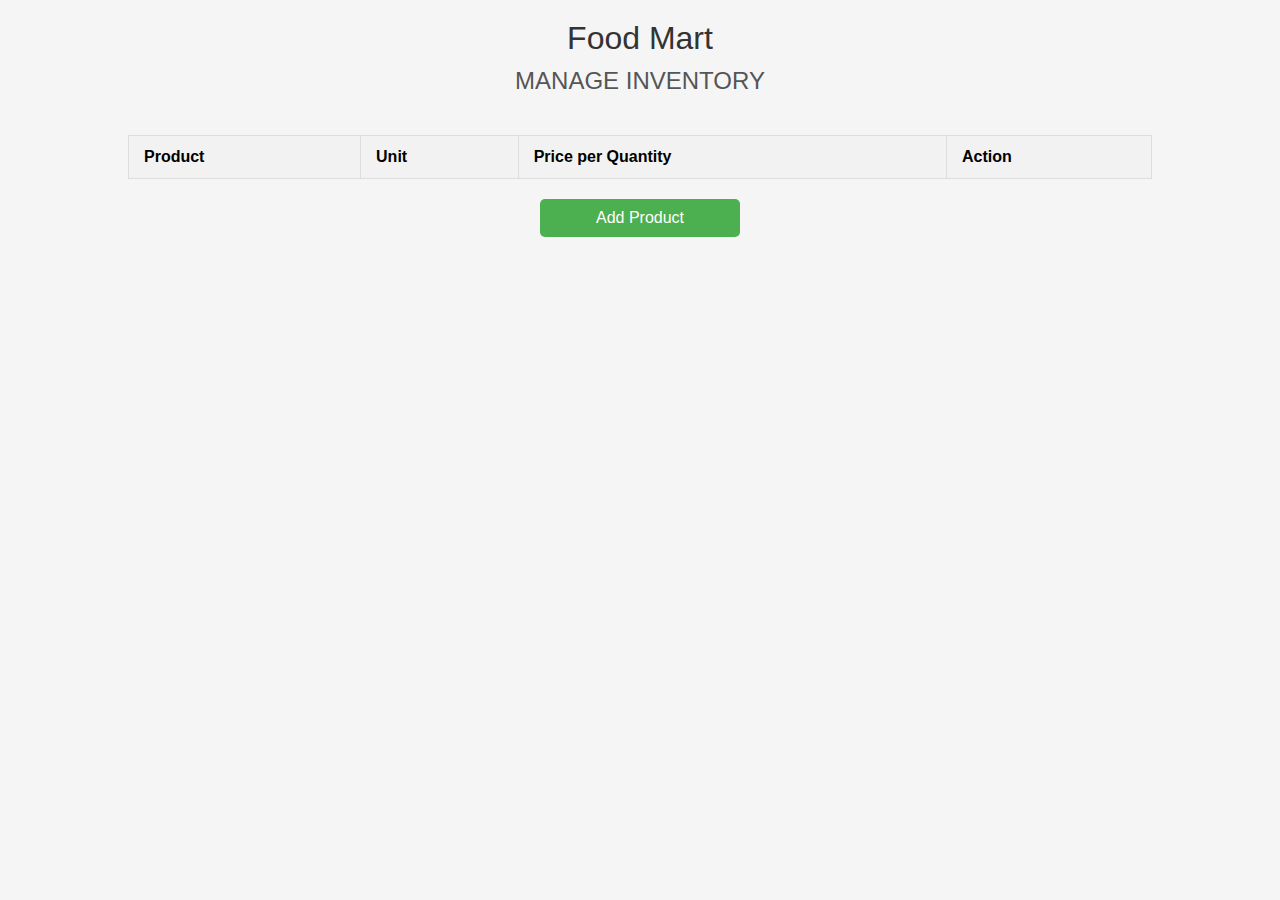
==== frontend/index.html @ 59bfbc35 "add and delete" ====
<!DOCTYPE html>
<html lang="en">

<head>
    <meta charset="UTF-8">
    <meta http-equiv="X-UA-Compatible" content="IE=edge">
    <meta name="viewport" content="width=device-width, initial-scale=1.0">
    <title>Food Mart Inventory</title>
    <link rel="stylesheet" href="styles.css">
</head>

<body>

    <div class="title">Food Mart</div>
    <div class="subtitle">MANAGE INVENTORY</div>
    <table>
        <thead>
            <tr>
                <th>Product</th>
                <th>Unit</th>
                <th>Price per Quantity</th>
                <th>Action</th>
            </tr>
        </thead>
        <tbody>
        </tbody>
    </table>

    <a href="#" class="add-product">Add Product</a>

    <div id="myModal" class="modal">
        <div class="modal-content">
            <form id="productForm">
                <span class="close">&times;</span>
                <h2>Add New Product</h2>
                <label for="name">Name</label>
                <input type="text" id="name" name="name" placeholder="Name">
                <label for="unit">Unit</label>
                <select id="unit" name="unit">
                </select>
                <label for="price">Price Per Unit</label>
                <input type="text" id="price" name="price" placeholder="Price Per Unit">
                <div style="text-align: right; margin-top: 20px;">
                    <button class="modal-button modal-button-close" onclick="closeModal()">Close</button>
                    <button class="modal-button modal-button-save" id="saveProduct">Save</button>
                </div>
            </form>
        </div>
    </div>

    <script src="https://code.jquery.com/jquery-3.6.0.min.js"></script>
    <script src="inventory.js"></script>

</body>

</html>
---- frontend/styles.css ----
body {
    font-family: Arial, sans-serif;
    margin: 0;
    padding: 0;
    background-color: #f5f5f5;
}

.title {
    font-size: 2em;
    text-align: center;
    margin-top: 20px;
    color: #333;
}

.subtitle {
    font-size: 1.5em;
    text-align: center;
    margin-top: 10px;
    color: #555;
}

table {
    width: 80%;
    margin: 40px auto 20px;
    border-collapse: collapse;
}

table, th, td {
    border: 1px solid #ddd;
}

th, td {
    padding: 12px 15px;
    text-align: left;
}

th {
    background-color: #f2f2f2;
}

tr:nth-child(even) {
    background-color: #f9f9f9;
}

.add-product {
    display: block;
    width: 180px;
    margin: 20px auto;
    padding: 10px;
    text-align: center;
    background-color: #4CAF50;
    color: white;
    border-radius: 5px;
    text-decoration: none;
}

.add-product:hover {
    background-color: #45a049;
}

.modal {
    display: none; /* Hidden by default */
    position: fixed;
    z-index: 1;
    left: 0;
    top: 0;
    width: 100%;
    height: 100%;
    overflow: auto;
    background-color: rgba(0,0,0,0.4);
}

.modal.open {
    display: block; /* Shows modal when the 'open' class is added */
}

.modal-content {
    margin: 15% auto;
    width: 80%;
    max-width: 500px;
    background-color: white;
    padding: 20px;
    border-radius: 5px;
    box-shadow: 0 4px 8px rgba(0,0,0,0.2);
}

.close {
    cursor: pointer;
    float: right;
    font-size: 1.5em;
    margin-left: 10px;
}

.close:hover {
    color: red;
}

input[type="text"], select {
    width: 95%;
    padding: 10px;
    margin-bottom: 20px;
    border: 1px solid #ddd;
    border-radius: 5px;
}

.modal-button-close, .modal-button-save {
    padding: 10px 15px;
    border: none;
    border-radius: 5px;
    cursor: pointer;
}

.modal-button-close {
    background-color: #ccc;
    margin-right: 10px;
}

.modal-button-save {
    background-color: #4CAF50;
    color: white;
}

.modal-button-close:hover {
    background-color: #bbb;
}

.modal-button-save:hover {
    background-color: #45a049;
}
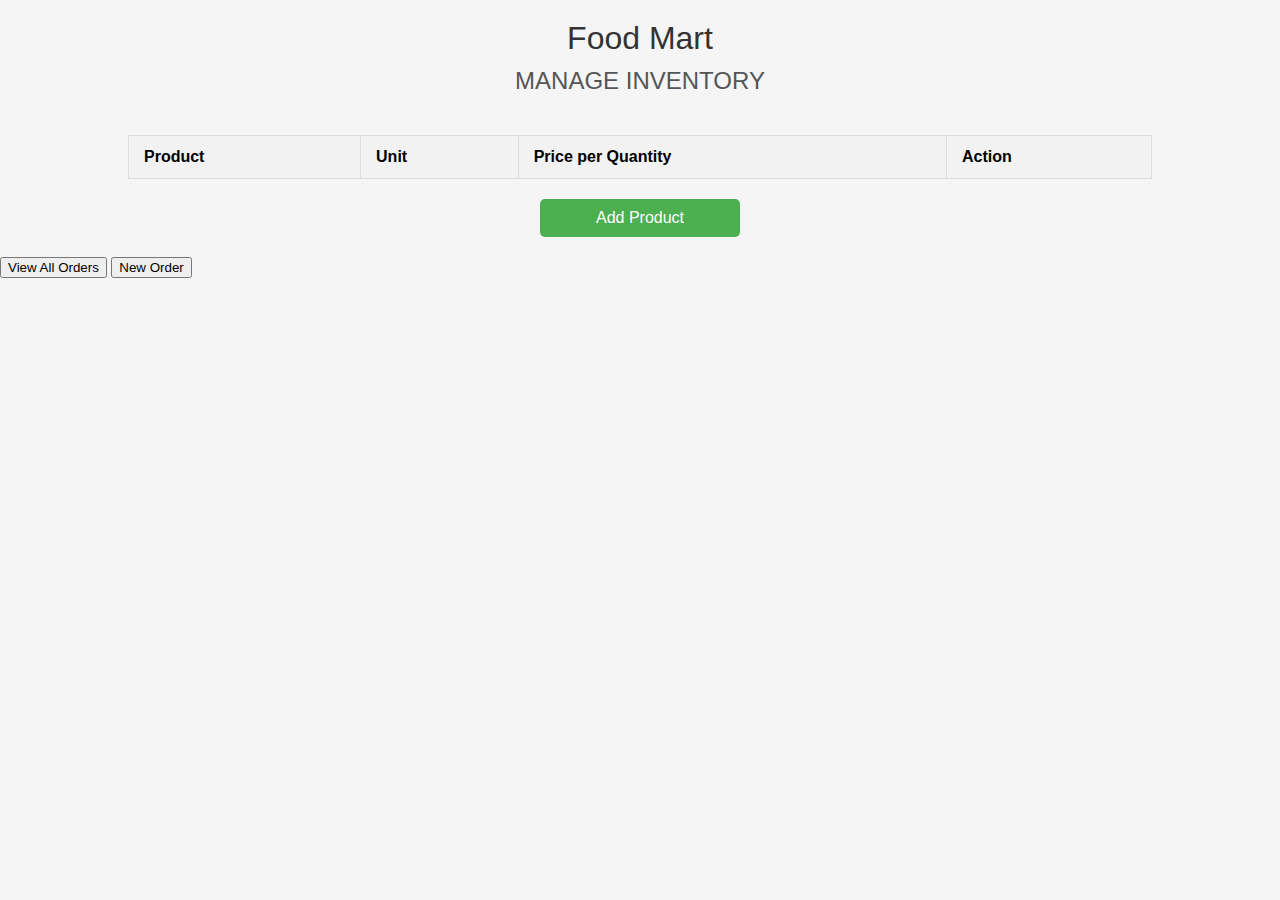
==== commit dfdcc020: "homepage" ====
--- a/frontend/index.html
+++ b/frontend/index.html
@@ -47,10 +47,32 @@
             </form>
         </div>
     </div>
-
+    <!-- Edit Product Modal -->
+    <div id="editModal" class="modal">
+        <div class="modal-content">
+            <form id="editProductForm">
+                <span class="close">&times;</span>
+                <h2>Edit Product</h2>
+                <label for="editName">Name</label>
+                <input type="text" id="editName" name="name" placeholder="Name">
+                <label for="editUnit">Unit</label>
+                <select id="editUnit" name="unit">
+                    <!-- Unit options will be populated here -->
+                </select>
+                <label for="editPrice">Price Per Unit</label>
+                <input type="text" id="editPrice" name="price" placeholder="Price Per Unit">
+                <div style="text-align: right; margin-top: 20px;">
+                    <button type="button" class="modal-button modal-button-close" onclick="closeEditModal()">Close</button>
+                    <button type="button" class="modal-button modal-button-save" id="updateProduct">Update</button>
+                </div>
+            </form>
+        </div>
+    </div>
+    <button onclick="window.location.href='homepage.html'">View All Orders</button>
+    <button onclick="window.location.href='order.html'">New Order</button>
     <script src="https://code.jquery.com/jquery-3.6.0.min.js"></script>
     <script src="inventory.js"></script>
-
+    
 </body>
 
 </html>